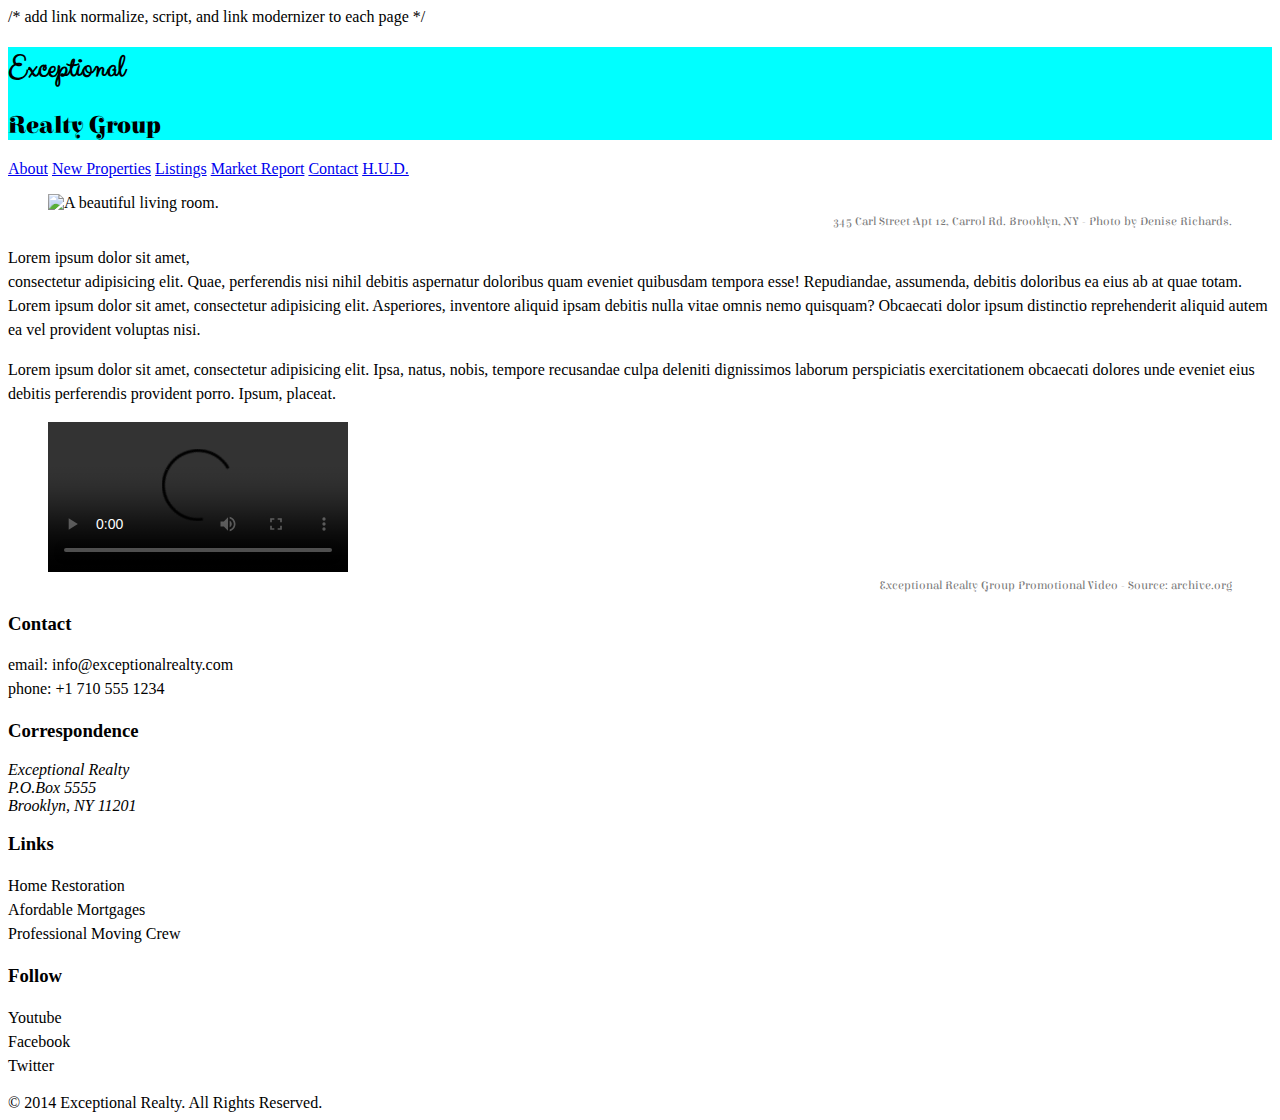
==== index.html @ 270bfee2 "Merge ca73d91925cd1fd7d4837739766447ae59db35ab into 5985847c44a2dfb3522a4ac59746d9cb58f616d8" ====
<!DOCTYPE html>
<html lang="en">
  <head>
    <meta charset="UTF-8">
    <title>Exceptional Realty Group - Luxury Homes - About</title>
    <link rel="stylesheet" href="http://cdnjs.cloudflare.com/ajax/libs/normalize/8.0.0/normalize.min.css">
    <link rel="stylesheet" href="css/style.css">
    <script src="http://cdnjs.cloudflare.com/ajax/libs/modernizr/2.8.3/modernizr.min.js"></script>
    /* add link normalize, script, and link modernizer to each page */
  </head>
  <body> 
    <header>
      <div id="logo">
        <!-- logo -->
        <h1>Exceptional</h1>
        <h2>Realty Group</h2>
      </div>
      <nav>
        <a href="index.html">About</a> <a href="new-properties.html">New Properties</a> <a href="real-estate-listings.html">Listings</a> <a href="market-report.html">Market Report</a> <a href="contact.html">Contact</a> <a href="http://hud.gov" target="_blank">H.U.D.</a>
      </nav>
    </header>
    
    <section id="featured-property">
      <figure>
        <img src="images/intro-pic.jpg" alt="A beautiful living room." title="Welcome to Exceptional Realty Group">
        <figcaption>345 Carl Street Apt 12, Carrol Rd. Brooklyn, NY - Photo by Denise Richards.</figcaption>
      </figure>

      <p>Lorem ipsum dolor sit amet,<br> consectetur adipisicing elit. Quae, perferendis nisi nihil debitis aspernatur doloribus quam eveniet quibusdam tempora esse! Repudiandae, assumenda, debitis doloribus ea eius ab at quae totam. Lorem ipsum dolor sit amet, consectetur adipisicing elit. Asperiores, inventore aliquid ipsam debitis nulla vitae omnis nemo quisquam? Obcaecati dolor ipsum distinctio reprehenderit aliquid autem ea vel provident voluptas nisi.</p>
      <p>Lorem ipsum dolor sit amet, consectetur adipisicing elit. Ipsa, natus, nobis, tempore recusandae culpa deleniti dignissimos laborum perspiciatis exercitationem obcaecati dolores unde eveniet eius debitis perferendis provident porro. Ipsum, placeat.</p>
    </section>

    <section id="promotional">
      <figure>
        <video controls>
          <source src="videos/real-estate.mp4" type="video/mp4"> 
          <source src="videos/real-estate.ogv" type="video/ogg">
          Your browser does not support HTML5 video. <a href="http://browsehappy.com" target="_blank">Please upgrade your browser</a>.
        </video>
        <figcaption>Exceptional Realty Group Promotional Video - Source: archive.org</figcaption>
      </figure>
    </section>

    <section id="details">
      <div>
        <h3>Contact</h3>
        <p>
          email: <a href="mailto:info@exceptionalrealty.com">info@exceptionalrealty.com</a><br>
          phone: +1 710 555 1234
        </p>
        <h3>Correspondence</h3>
        <address>
          Exceptional Realty<br>
          P.O.Box 5555<br>
          Brooklyn, NY 11201
        </address>
      </div>

      <div>
        <h3>Links</h3>
        <p>
          <a href="#" target="_blank">Home Restoration</a><br>
          <a href="#" target="_blank">Afordable Mortgages</a><br>
          <a href="#" target="_blank">Professional Moving Crew</a>
        </p>
      </div>

      <div>
        <h3>Follow</h3>
        <p>
          <a href="#" target="_blank">Youtube</a><br>
          <a href="#" target="_blank">Facebook</a><br>
          <a href="#" target="_blank">Twitter</a>
        </p>
      </div>
    </section>

    <footer>
      &copy; 2014 Exceptional Realty. All Rights Reserved.
    </footer>

  </body>
</html>
---- css/style.css ----
@import url('https://fonts.googleapis.com/css?family=Elsie+Swash+Caps:400,900');
@import url('https://fonts.googleapis.com/css?family=Clicker+Script');
/* import the fonts from website at top to apply to all the pages. */
/*
font-family: 'Clicker Script', cursive;
font-family: 'Elsie Swash Caps', cursive;
*/

/* This is a comment. single line or multyline*/
/* CSS Syntax:

selector { 
    property: value;
    property: value;
}

*/

/* Type selector*/

p { /* select all <p> elements (nothing in front = element) */
    font-size: 1em; /* 16px, ?pt, 100%, 1em */
    line-height: 1.5em;
}
figcaption {
    /* font-weight: normal;
    font-size: 0.75em;
    line-height: 1.5em;
    font-family: Georgia, "New Times Roman", serif; */
    font: normal 0.75em/1.5em 'Elsie Swash Caps', cursive; /* watch commas */
    color: #777;
    text-align: right;
}

/* Class Selctor: (applie to as many elements as you like and can be different elements - ie: ) in html class="selector1 another another-one") starts with '.' */

.milk-text { /* select elements with class="milk-text" */
    font: bold 2.6em 'Elsie Swash Caps', cursive;
    color: white;
    text-shadow: 0 2px 3px #000;
}
/* ID selector (apply to one UNIQUE element per page) starts with '#' */

#logo { /* select elements with id="logo" */
   background-color: aqua; 
}

/* Descendent Selector: selects descendents under a parent. Start with parent, then the descendent specific.  */

#logo h1 { /* selects all <h1> if inside the id="logo" */
    font-family: 'Clicker Script', cursive;
}
#logo h2 {
    font-family: 'Elsie Swash Caps', cursive;
}

/* Psuedo Class Selector: select an element in relationship to other elements or an event state. (In the following example - combining Psuedo Selector and Descendent Selector: descendent = #details a:link ; Psuedo = a:link) */

#details a:link, #details a:visited { /* descendent = #details a:link ; Psuedo = a:link */
    color: black;
    text-decoration: none;
}
#details a:hover {
    color: black;
    text-decoration: underline;
}
#details a:active {
    color: red;
}
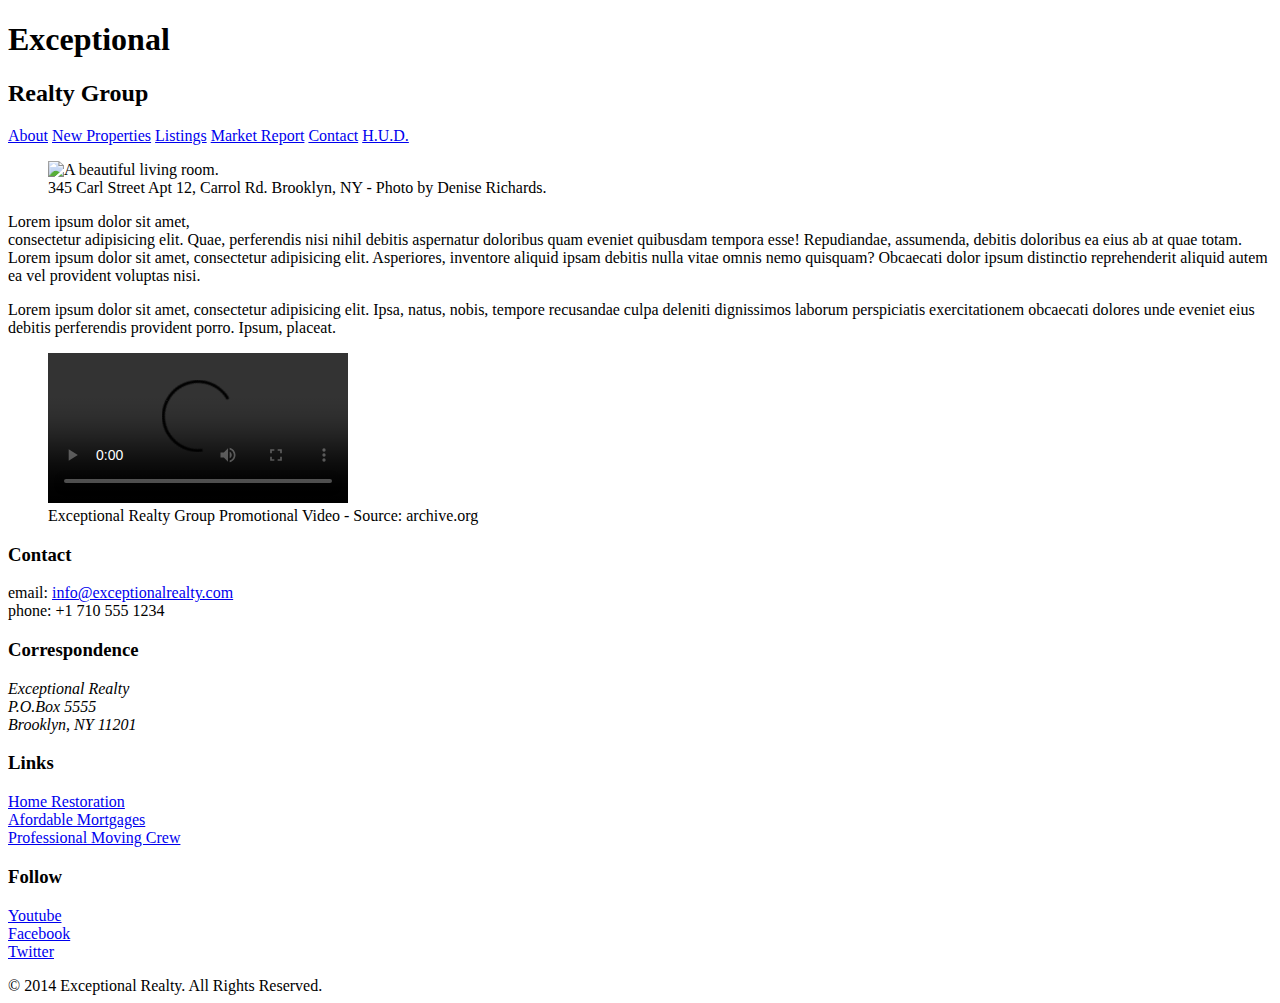
==== commit 74ef8386: "Merge 92d28a21a321f470b54cea79da33bd35d26d9d6f into 5985847c44a2dfb3522a4ac59746d9cb58f616d8" ====
--- a/index.html
+++ b/index.html
@@ -3,23 +3,19 @@
   <head>
     <meta charset="UTF-8">
     <title>Exceptional Realty Group - Luxury Homes - About</title>
-    <link rel="stylesheet" href="http://cdnjs.cloudflare.com/ajax/libs/normalize/8.0.0/normalize.min.css">
-    <link rel="stylesheet" href="css/style.css">
-    <script src="http://cdnjs.cloudflare.com/ajax/libs/modernizr/2.8.3/modernizr.min.js"></script>
-    /* add link normalize, script, and link modernizer to each page */
   </head>
-  <body> 
+  <body>
     <header>
       <div id="logo">
-        <!-- logo -->
         <h1>Exceptional</h1>
         <h2>Realty Group</h2>
       </div>
+
       <nav>
         <a href="index.html">About</a> <a href="new-properties.html">New Properties</a> <a href="real-estate-listings.html">Listings</a> <a href="market-report.html">Market Report</a> <a href="contact.html">Contact</a> <a href="http://hud.gov" target="_blank">H.U.D.</a>
       </nav>
     </header>
-    
+
     <section id="featured-property">
       <figure>
         <img src="images/intro-pic.jpg" alt="A beautiful living room." title="Welcome to Exceptional Realty Group">
@@ -33,7 +29,7 @@
     <section id="promotional">
       <figure>
         <video controls>
-          <source src="videos/real-estate.mp4" type="video/mp4"> 
+          <source src="videos/real-estate.mp4" type="video/mp4">
           <source src="videos/real-estate.ogv" type="video/ogg">
           Your browser does not support HTML5 video. <a href="http://browsehappy.com" target="_blank">Please upgrade your browser</a>.
         </video>
@@ -80,4 +76,4 @@
     </footer>
 
   </body>
-</html>+</html>
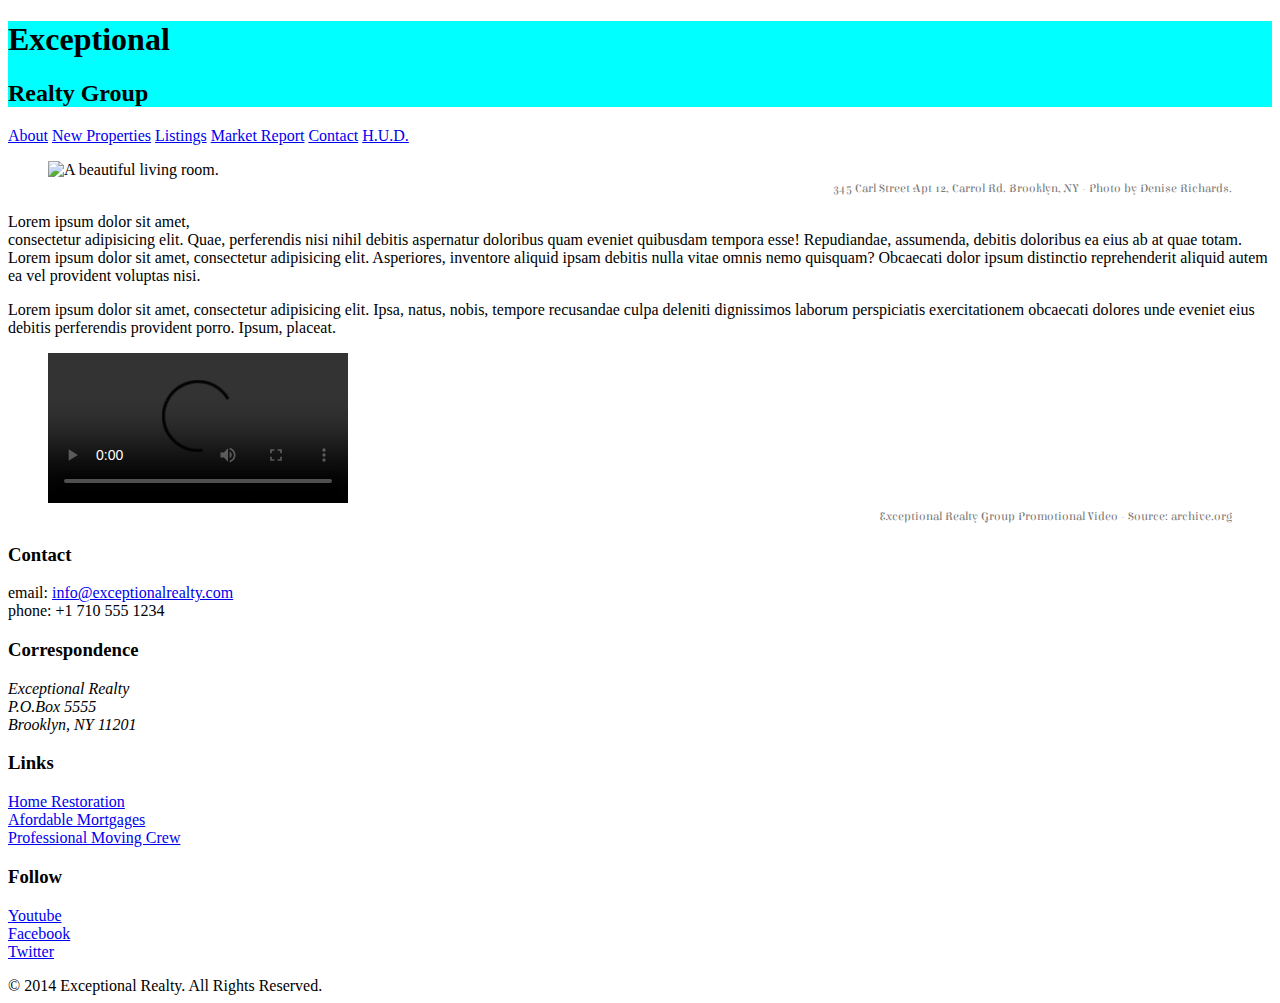
==== commit b2f40316: "add css style to all pages" ====
--- a/index.html
+++ b/index.html
@@ -3,14 +3,22 @@
   <head>
     <meta charset="UTF-8">
     <title>Exceptional Realty Group - Luxury Homes - About</title>
+    <link rel="stylesheet" href="http://https://cdnjs.cloudflare.com/ajax/libs/normalize/8.0.0/normalize.min.css">
+    <link rel="stylesheet" href="/css/style.css">
+    <script src="https://cdnjs.cloudflare.com/ajax/libs/modernizr/2.8.3/modernizr.min.js">
+    </script>
+
+
   </head>
   <body>
     <header>
+      <!-- logo -->
       <div id="logo">
+
+
         <h1>Exceptional</h1>
         <h2>Realty Group</h2>
       </div>
-
       <nav>
         <a href="index.html">About</a> <a href="new-properties.html">New Properties</a> <a href="real-estate-listings.html">Listings</a> <a href="market-report.html">Market Report</a> <a href="contact.html">Contact</a> <a href="http://hud.gov" target="_blank">H.U.D.</a>
       </nav>
--- a/css/style.css
+++ b/css/style.css
@@ -0,0 +1,72 @@
+@import url('https://fonts.googleapis.com/css?family=Elsie+Swash+Caps');
+@import url('https://fonts.googleapis.com/css?family=Clicker+Script')
+
+/* This is a
+ comment!  */
+
+/* CSS syntax:
+selector {
+  property: value;
+  property: value;
+}    */
+
+/*  Type selector */
+
+p { /* select all <p> */
+  font-size: 1em; /* 16 px, ?pt, 100%, 1em */
+  line-height: 1.5em;
+}
+
+figcaption {
+  /* font-weight: normal;
+  font-size: 0.1em;
+  line-height: 1.5em;
+  font-family: Georgia, "New Times Roman", serif;*/
+  font: normal 0.75em/1.5 'Elsie Swash Caps', cursive;
+  color: #777;
+  text-align: right;
+}
+
+
+/* Class selector  (applied to as many elements as you like) */
+
+
+
+.milk-text { /* select elements with a class="milk-text" */
+    font: bold 2.6em 'Elsie Swash Caps', cursive;
+    color: white;
+    text-shadow: 0 2px 3px #000;
+}
+
+/* ID selector (apply to one unique element per page) */
+
+#logo { /* select elements with id= "logo" */
+  background-color: aqua;
+}
+
+
+/* Descendent Selector */
+
+#logo h1 { /* select <h1> if inside the id="logo" */
+  font-family: 'Clicker script', cursive;
+}
+
+#logo h2 { /* select <h1> if inside the id="logo" */
+  font-family: 'Clicker script', cursive;
+}
+
+/* Pseudo Selector */
+
+#details a:link #details a:visited {
+  color: black;
+  text-decoration: none;
+}
+
+#details a:hover {
+  color: black;
+  text-decoration: underline;
+}
+
+#details a:active {
+  color: red;
+}
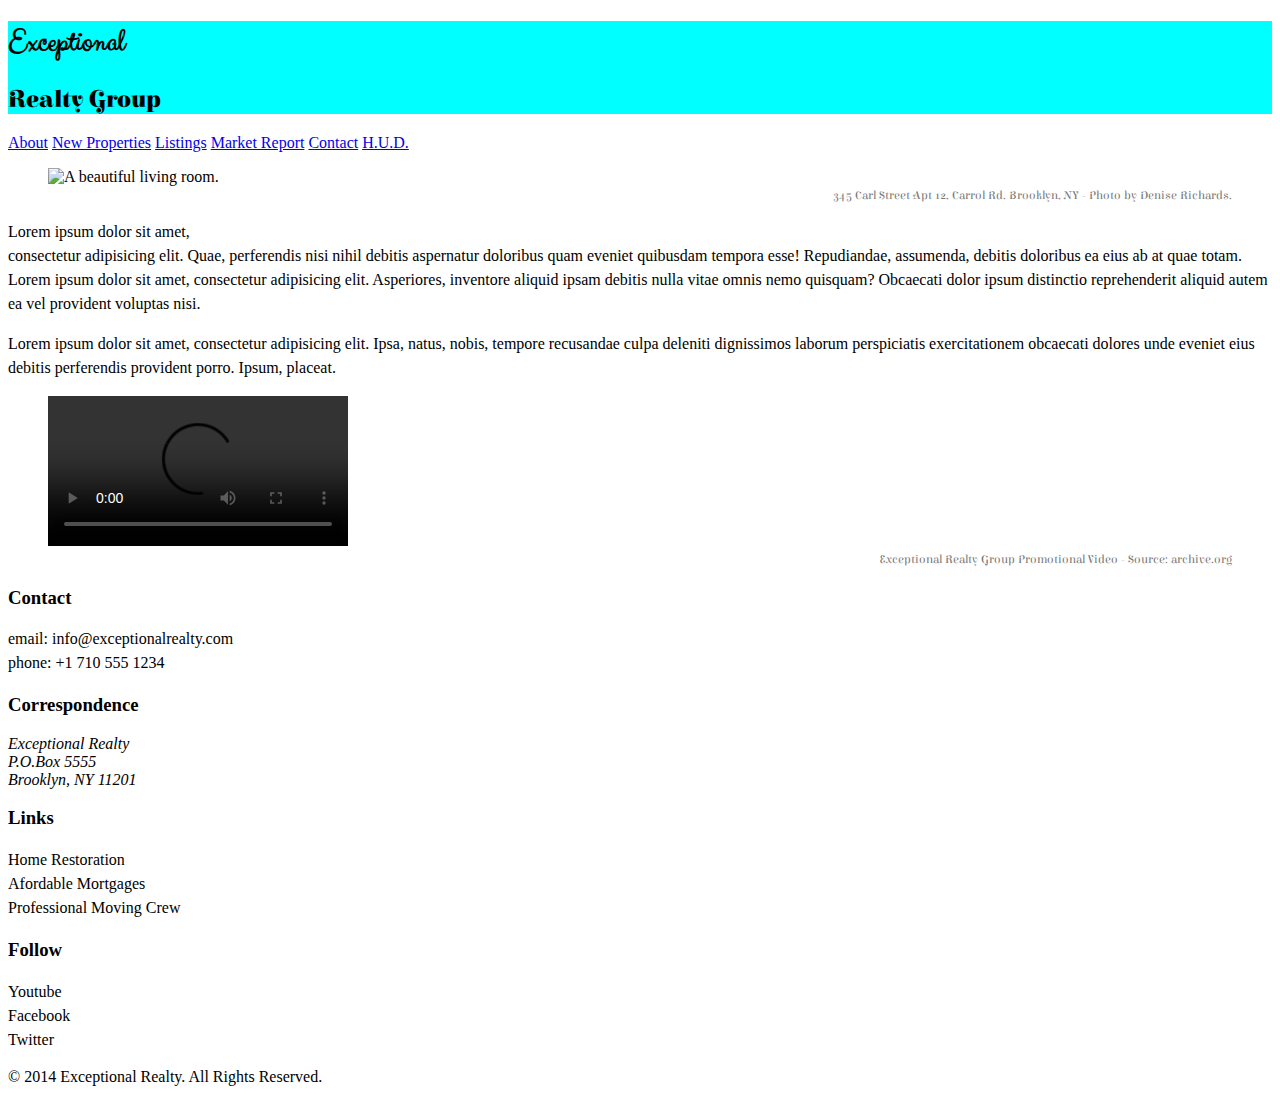
==== commit 7e82dbc4: "Done." ====
--- a/index.html
+++ b/index.html
@@ -3,22 +3,18 @@
   <head>
     <meta charset="UTF-8">
     <title>Exceptional Realty Group - Luxury Homes - About</title>
-    <link rel="stylesheet" href="http://https://cdnjs.cloudflare.com/ajax/libs/normalize/8.0.0/normalize.min.css">
-    <link rel="stylesheet" href="/css/style.css">
-    <script src="https://cdnjs.cloudflare.com/ajax/libs/modernizr/2.8.3/modernizr.min.js">
-    </script>
-
-
+    <link rel="stylesheet" href="css/style.css">
+    <link rel="stylesheet" href="https://cdnjs.cloudflare.com/ajax/libs/normalize/8.0.0/normalize.min.css">
+    <script src="https://cdnjs.cloudflare.com/ajax/libs/modernizr/2.8.3/modernizr.min.js"></script>
   </head>
   <body>
     <header>
-      <!-- logo -->
       <div id="logo">
+        <!-- logo -->
+        <h1>Exceptional</h1>
+        <h2>Realty Group</h2>  
+      </div>
 
-
-        <h1>Exceptional</h1>
-        <h2>Realty Group</h2>
-      </div>
       <nav>
         <a href="index.html">About</a> <a href="new-properties.html">New Properties</a> <a href="real-estate-listings.html">Listings</a> <a href="market-report.html">Market Report</a> <a href="contact.html">Contact</a> <a href="http://hud.gov" target="_blank">H.U.D.</a>
       </nav>
@@ -37,7 +33,7 @@
     <section id="promotional">
       <figure>
         <video controls>
-          <source src="videos/real-estate.mp4" type="video/mp4">
+          <source src="videos/real-estate.mp4" type="video/mp4"> 
           <source src="videos/real-estate.ogv" type="video/ogg">
           Your browser does not support HTML5 video. <a href="http://browsehappy.com" target="_blank">Please upgrade your browser</a>.
         </video>
@@ -84,4 +80,4 @@
     </footer>
 
   </body>
-</html>
+</html>--- a/css/style.css
+++ b/css/style.css
@@ -1,63 +1,39 @@
-@import url('https://fonts.googleapis.com/css?family=Elsie+Swash+Caps');
-@import url('https://fonts.googleapis.com/css?family=Clicker+Script')
+@import url('https://fonts.googleapis.com/css?family=Clicker+Script|Elsie+Swash+Caps');
 
-/* This is a
- comment!  */
-
-/* CSS syntax:
-selector {
-  property: value;
-  property: value;
-}    */
-
-/*  Type selector */
-
-p { /* select all <p> */
-  font-size: 1em; /* 16 px, ?pt, 100%, 1em */
+p {
+  font-size: 16px;
   line-height: 1.5em;
 }
 
 figcaption {
-  /* font-weight: normal;
-  font-size: 0.1em;
-  line-height: 1.5em;
-  font-family: Georgia, "New Times Roman", serif;*/
-  font: normal 0.75em/1.5 'Elsie Swash Caps', cursive;
+  /*font-weight: normal;*/
+  /*font-size: 0.75em;*/
+  /*line-height: 1.5em;*/
+  /*font-family: Georgia, "Times New Roman", serif;*/
+  font: normal 0.75em/1.5em 'Elsie Swash Caps', cursive;
   color: #777;
   text-align: right;
 }
 
-
-/* Class selector  (applied to as many elements as you like) */
-
-
-
-.milk-text { /* select elements with a class="milk-text" */
-    font: bold 2.6em 'Elsie Swash Caps', cursive;
-    color: white;
-    text-shadow: 0 2px 3px #000;
+.milk-text {
+  font: bold 2.6em 'Elsie Swash Caps', cursive;
+  color: white;
+  text-shadow: 0 2px 3px #000;
 }
 
-/* ID selector (apply to one unique element per page) */
-
-#logo { /* select elements with id= "logo" */
-  background-color: aqua;
+#logo {
+  background: aqua;
 }
 
-
-/* Descendent Selector */
-
-#logo h1 { /* select <h1> if inside the id="logo" */
-  font-family: 'Clicker script', cursive;
+#logo h1 {
+  font-family: 'Clicker Script', cursive;
 }
 
-#logo h2 { /* select <h1> if inside the id="logo" */
-  font-family: 'Clicker script', cursive;
+#logo h2 {
+  font-family: 'Elsie Swash Caps', cursive;
 }
 
-/* Pseudo Selector */
-
-#details a:link #details a:visited {
+#details a:link, #details a:visited {
   color: black;
   text-decoration: none;
 }
@@ -65,8 +41,4 @@
 #details a:hover {
   color: black;
   text-decoration: underline;
-}
-
-#details a:active {
-  color: red;
-}
+}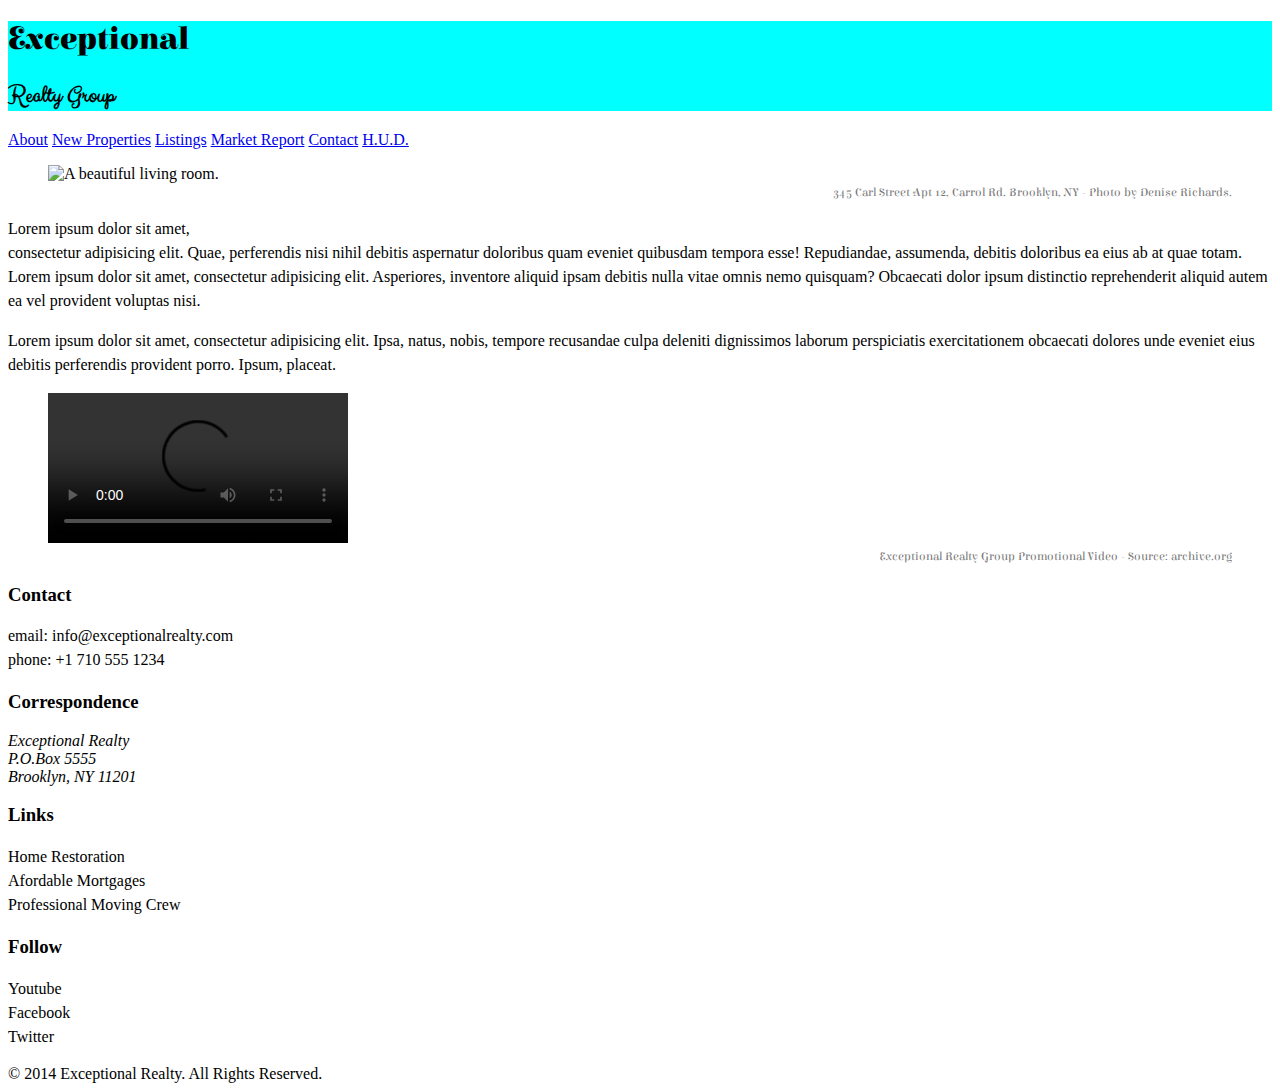
==== commit 83146ef2: "add styles" ====
--- a/index.html
+++ b/index.html
@@ -3,16 +3,16 @@
   <head>
     <meta charset="UTF-8">
     <title>Exceptional Realty Group - Luxury Homes - About</title>
+    <link rel="stylesheet" href="https://cdnjs.cloudflare.com/ajax/libs/normalize/8.0.0/normalize.min.css">
     <link rel="stylesheet" href="css/style.css">
-    <link rel="stylesheet" href="https://cdnjs.cloudflare.com/ajax/libs/normalize/8.0.0/normalize.min.css">
     <script src="https://cdnjs.cloudflare.com/ajax/libs/modernizr/2.8.3/modernizr.min.js"></script>
   </head>
   <body>
     <header>
+      <!-- logo -->
       <div id="logo">
-        <!-- logo -->
-        <h1>Exceptional</h1>
-        <h2>Realty Group</h2>  
+      <h1>Exceptional</h1>
+      <h2>Realty Group</h2>
       </div>
 
       <nav>
--- a/css/style.css
+++ b/css/style.css
@@ -1,36 +1,52 @@
-@import url('https://fonts.googleapis.com/css?family=Clicker+Script|Elsie+Swash+Caps');
+@import url('https://fonts.googleapis.com/css?family=Elsie+Swash+Caps:400,900');
+@import url('https://fonts.googleapis.com/css?family=Clicker+Script');
+
+/*font-family: 'Elsie Swash Caps', cursive;*/
+/*font-family: 'Clicker Script', cursive;*/
+
+/*This is a comment! */
+
+/*CSS Syntax
+
+selector {
+  property: value;
+  property: value;
+}
+
+*/
 
 p {
-  font-size: 16px;
+  font-size: 1em;
+  /*16/16 = 1em*/
   line-height: 1.5em;
 }
 
 figcaption {
-  /*font-weight: normal;*/
-  /*font-size: 0.75em;*/
-  /*line-height: 1.5em;*/
-  /*font-family: Georgia, "Times New Roman", serif;*/
+/*  font-weight: normal;
+  font-size: 0.75em;
+  line-height: 1.5em;
+  font-family: Georgia, "New Times Roman", serif;*/
   font: normal 0.75em/1.5em 'Elsie Swash Caps', cursive;
   color: #777;
   text-align: right;
 }
 
-.milk-text {
-  font: bold 2.6em 'Elsie Swash Caps', cursive;
-  color: white;
-  text-shadow: 0 2px 3px #000;
+.milk-text { 
+ font:bold 2.6em 'Elsie Swash Caps', cursive;
+ color: #fff;
+ text-shadow: 0 2px 3px #000;
 }
 
 #logo {
-  background: aqua;
+  background-color: aqua;
 }
 
 #logo h1 {
-  font-family: 'Clicker Script', cursive;
+  font-family: 'Elsie Swash Caps', cursive;
 }
 
 #logo h2 {
-  font-family: 'Elsie Swash Caps', cursive;
+  font-family: 'Clicker Script', cursive;
 }
 
 #details a:link, #details a:visited {
@@ -39,6 +55,11 @@
 }
 
 #details a:hover {
-  color: black;
-  text-decoration: underline;
-}+  color:black;
+  text-decoration: underline
+}
+
+#details a:active {
+  color:red;
+  text-decoration: underline
+}
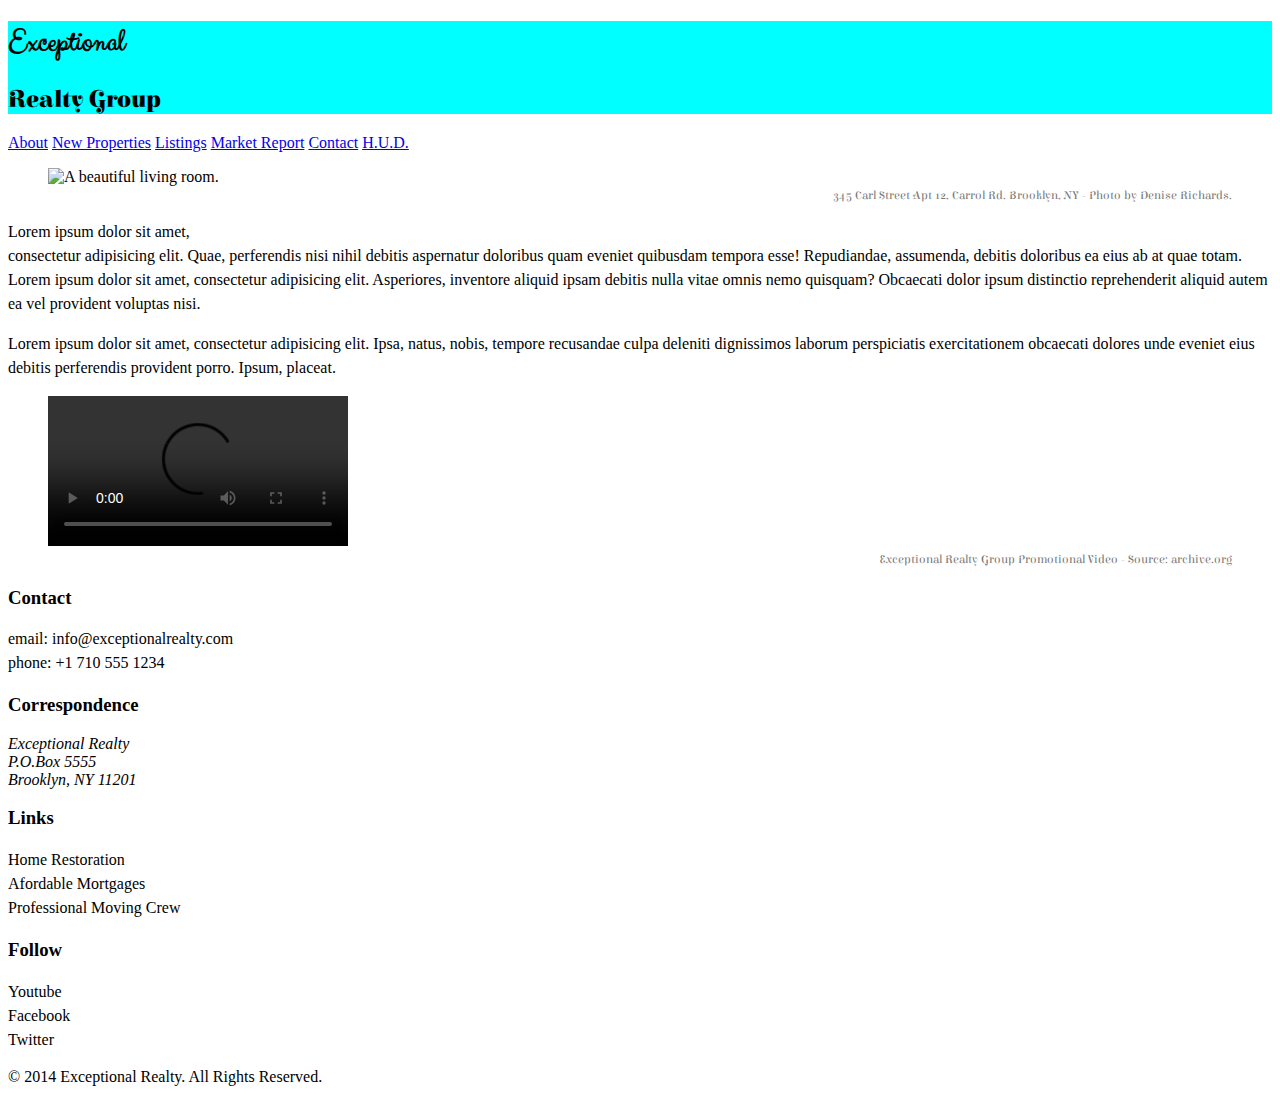
==== commit c746e51f: "add css style to all pages" ====
--- a/index.html
+++ b/index.html
@@ -1,83 +1,102 @@
 <!DOCTYPE html>
 <html lang="en">
-  <head>
-    <meta charset="UTF-8">
-    <title>Exceptional Realty Group - Luxury Homes - About</title>
-    <link rel="stylesheet" href="https://cdnjs.cloudflare.com/ajax/libs/normalize/8.0.0/normalize.min.css">
-    <link rel="stylesheet" href="css/style.css">
-    <script src="https://cdnjs.cloudflare.com/ajax/libs/modernizr/2.8.3/modernizr.min.js"></script>
-  </head>
-  <body>
-    <header>
-      <!-- logo -->
-      <div id="logo">
+
+<head>
+  <meta charset="UTF-8">
+  <title>Exceptional Realty Group - Luxury Homes - About</title>
+  <link rel="stylesheet" href="https://cdnjs.cloudflare.com/ajax/libs/normalize/8.0.0/normalize.min.css">
+  <link rel="stylesheet" href="css/style.css">
+  <script src="https://cdnjs.cloudflare.com/ajax/libs/modernizr/2.8.3/modernizr.min.js"></script>
+
+</head>
+
+<body>
+  <header>
+    <div id="logo">
       <h1>Exceptional</h1>
       <h2>Realty Group</h2>
-      </div>
+    </div>
+    <nav>
+      <a href="index.html">About</a>
+      <a href="new-properties.html">New Properties</a>
+      <a href="real-estate-listings.html">Listings</a>
+      <a href="market-report.html">Market Report</a>
+      <a href="contact.html">Contact</a>
+      <a href="http://hud.gov" target="_blank">H.U.D.</a>
+    </nav>
+  </header>
 
-      <nav>
-        <a href="index.html">About</a> <a href="new-properties.html">New Properties</a> <a href="real-estate-listings.html">Listings</a> <a href="market-report.html">Market Report</a> <a href="contact.html">Contact</a> <a href="http://hud.gov" target="_blank">H.U.D.</a>
-      </nav>
-    </header>
+  <section id="featured-property">
+    <figure>
+      <img src="images/intro-pic.jpg" alt="A beautiful living room." title="Welcome to Exceptional Realty Group">
+      <figcaption>345 Carl Street Apt 12, Carrol Rd. Brooklyn, NY - Photo by Denise Richards.</figcaption>
+    </figure>
 
-    <section id="featured-property">
-      <figure>
-        <img src="images/intro-pic.jpg" alt="A beautiful living room." title="Welcome to Exceptional Realty Group">
-        <figcaption>345 Carl Street Apt 12, Carrol Rd. Brooklyn, NY - Photo by Denise Richards.</figcaption>
-      </figure>
+    <p>Lorem ipsum dolor sit amet,
+      <br> consectetur adipisicing elit. Quae, perferendis nisi nihil debitis aspernatur doloribus quam eveniet quibusdam tempora
+      esse! Repudiandae, assumenda, debitis doloribus ea eius ab at quae totam. Lorem ipsum dolor sit amet, consectetur adipisicing
+      elit. Asperiores, inventore aliquid ipsam debitis nulla vitae omnis nemo quisquam? Obcaecati dolor ipsum distinctio
+      reprehenderit aliquid autem ea vel provident voluptas nisi.</p>
+    <p>Lorem ipsum dolor sit amet, consectetur adipisicing elit. Ipsa, natus, nobis, tempore recusandae culpa deleniti dignissimos
+      laborum perspiciatis exercitationem obcaecati dolores unde eveniet eius debitis perferendis provident porro. Ipsum,
+      placeat.
+    </p>
+  </section>
 
-      <p>Lorem ipsum dolor sit amet,<br> consectetur adipisicing elit. Quae, perferendis nisi nihil debitis aspernatur doloribus quam eveniet quibusdam tempora esse! Repudiandae, assumenda, debitis doloribus ea eius ab at quae totam. Lorem ipsum dolor sit amet, consectetur adipisicing elit. Asperiores, inventore aliquid ipsam debitis nulla vitae omnis nemo quisquam? Obcaecati dolor ipsum distinctio reprehenderit aliquid autem ea vel provident voluptas nisi.</p>
-      <p>Lorem ipsum dolor sit amet, consectetur adipisicing elit. Ipsa, natus, nobis, tempore recusandae culpa deleniti dignissimos laborum perspiciatis exercitationem obcaecati dolores unde eveniet eius debitis perferendis provident porro. Ipsum, placeat.</p>
-    </section>
+  <section id="promotional">
+    <figure>
+      <video controls>
+        <source src="videos/real-estate.mp4" type="video/mp4">
+        <source src="videos/real-estate.ogv" type="video/ogg"> Your browser does not support HTML5 video.
+        <a href="http://browsehappy.com" target="_blank">Please upgrade your browser</a>.
+      </video>
+      <figcaption>Exceptional Realty Group Promotional Video - Source: archive.org</figcaption>
+    </figure>
+  </section>
 
-    <section id="promotional">
-      <figure>
-        <video controls>
-          <source src="videos/real-estate.mp4" type="video/mp4"> 
-          <source src="videos/real-estate.ogv" type="video/ogg">
-          Your browser does not support HTML5 video. <a href="http://browsehappy.com" target="_blank">Please upgrade your browser</a>.
-        </video>
-        <figcaption>Exceptional Realty Group Promotional Video - Source: archive.org</figcaption>
-      </figure>
-    </section>
+  <section id="details">
+    <div>
+      <h3>Contact</h3>
+      <p>
+        email:
+        <a href="mailto:info@exceptionalrealty.com">info@exceptionalrealty.com</a>
+        <br> phone: +1 710 555 1234
+      </p>
+      <h3>Correspondence</h3>
+      <address>
+        Exceptional Realty
+        <br> P.O.Box 5555
+        <br> Brooklyn, NY 11201
+      </address>
+    </div>
 
-    <section id="details">
-      <div>
-        <h3>Contact</h3>
-        <p>
-          email: <a href="mailto:info@exceptionalrealty.com">info@exceptionalrealty.com</a><br>
-          phone: +1 710 555 1234
-        </p>
-        <h3>Correspondence</h3>
-        <address>
-          Exceptional Realty<br>
-          P.O.Box 5555<br>
-          Brooklyn, NY 11201
-        </address>
-      </div>
+    <div>
+      <h3>Links</h3>
+      <p>
+        <a href="#" target="_blank">Home Restoration</a>
+        <br>
+        <a href="#" target="_blank">Afordable Mortgages</a>
+        <br>
+        <a href="#" target="_blank">Professional Moving Crew</a>
+      </p>
+    </div>
 
-      <div>
-        <h3>Links</h3>
-        <p>
-          <a href="#" target="_blank">Home Restoration</a><br>
-          <a href="#" target="_blank">Afordable Mortgages</a><br>
-          <a href="#" target="_blank">Professional Moving Crew</a>
-        </p>
-      </div>
+    <div>
+      <h3>Follow</h3>
+      <p>
+        <a href="#" target="_blank">Youtube</a>
+        <br>
+        <a href="#" target="_blank">Facebook</a>
+        <br>
+        <a href="#" target="_blank">Twitter</a>
+      </p>
+    </div>
+  </section>
 
-      <div>
-        <h3>Follow</h3>
-        <p>
-          <a href="#" target="_blank">Youtube</a><br>
-          <a href="#" target="_blank">Facebook</a><br>
-          <a href="#" target="_blank">Twitter</a>
-        </p>
-      </div>
-    </section>
+  <footer>
+    &copy; 2014 Exceptional Realty. All Rights Reserved.
+  </footer>
 
-    <footer>
-      &copy; 2014 Exceptional Realty. All Rights Reserved.
-    </footer>
+</body>
 
-  </body>
 </html>--- a/css/style.css
+++ b/css/style.css
@@ -1,65 +1,69 @@
-@import url('https://fonts.googleapis.com/css?family=Elsie+Swash+Caps:400,900');
+@import url('https://fonts.googleapis.com/css?family=Elsie+Swash+Caps');
 @import url('https://fonts.googleapis.com/css?family=Clicker+Script');
 
-/*font-family: 'Elsie Swash Caps', cursive;*/
-/*font-family: 'Clicker Script', cursive;*/
+/* This 
+is 
+a comment! */
 
-/*This is a comment! */
+/* CSS Syntax:
+selector {
+    property: value;
+    property: value;
+}
+*/
 
-/*CSS Syntax
-
-selector {
-  property: value;
-  property: value;
+/* Type selector */
+p{ /* select all <p> */
+    font-size: 1em; /* 16px, ?pt, 100%, 1em */
+    line-height: 1.5em;
 }
 
-*/
-
-p {
-  font-size: 1em;
-  /*16/16 = 1em*/
-  line-height: 1.5em;
+figcaption{
+    /* font-weight: normal;
+    font-size: 0.75em;
+    line-height: 1.5em;
+    font-family: Georgia, "New Times Roman", serif; */
+    font: normal 0.75em/1.5em 'Elsie Swash Caps', cursive;
+    color: #777;
+    text-align: right;
 }
 
-figcaption {
-/*  font-weight: normal;
-  font-size: 0.75em;
-  line-height: 1.5em;
-  font-family: Georgia, "New Times Roman", serif;*/
-  font: normal 0.75em/1.5em 'Elsie Swash Caps', cursive;
-  color: #777;
-  text-align: right;
-}
+/* Class selector (applied to as many elements as you like) */
 
-.milk-text { 
- font:bold 2.6em 'Elsie Swash Caps', cursive;
- color: #fff;
+.milk-text{ /*select elements with a class attribute milk-text */
+ font: bold 2.6em 'Elsie Swash Caps', cursive;
+ color: white;
  text-shadow: 0 2px 3px #000;
 }
 
-#logo {
-  background-color: aqua;
+/* ID selector (applied to one unique element per page) */
+#logo{ /* select elements with the id="logo"*/
+    background: aqua;
 }
 
-#logo h1 {
-  font-family: 'Elsie Swash Caps', cursive;
-}
+/* Descendent selector */
 
-#logo h2 {
-  font-family: 'Clicker Script', cursive;
-}
+ #logo h1 { /* selects <h1> if inside id="logo" */
+    font-family: 'Clicker Script', cursive;
+ }
 
-#details a:link, #details a:visited {
-  color: black;
-  text-decoration: none;
-}
+ #logo h2{
+     font-family: 'Elsie Swash Caps', cursive;
+ }
 
-#details a:hover {
-  color:black;
-  text-decoration: underline
-}
+ /* Pseudo selector */
 
-#details a:active {
-  color:red;
-  text-decoration: underline
-}
+ #details a:link, #details a:visited {
+     color: black;
+     text-decoration: none;
+ }
+
+ #details a:hover {
+     color: black;
+     text-decoration: underline;
+
+ }
+
+ #details a:active {
+     color: red;
+ }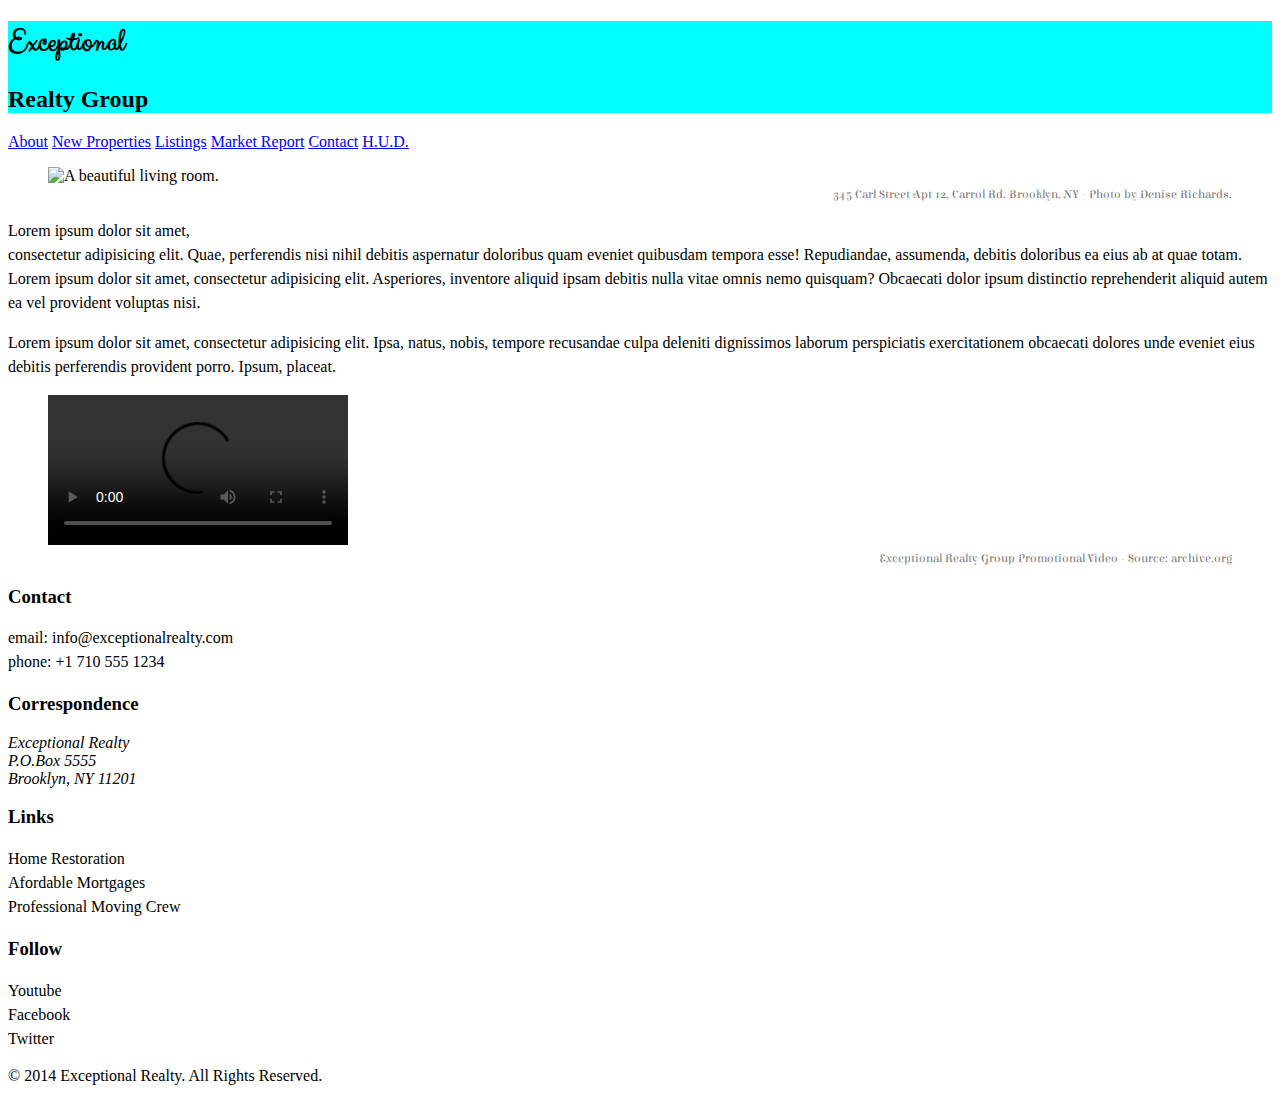
==== commit 8feed83b: "Done." ====
--- a/index.html
+++ b/index.html
@@ -1,102 +1,85 @@
 <!DOCTYPE html>
 <html lang="en">
+  <head>
+    <meta charset="UTF-8">
+    <title>Exceptional Realty Group - Luxury Homes - About</title>
+    <link rel="stylesheet" href="https://cdnjs.cloudflare.com/ajax/libs/normalize/8.0.0/normalize.min.css" />
+    <link rel="stylesheet" href="css/style.css">
+    <script src="https://cdnjs.cloudflare.com/ajax/libs/modernizr/2.8.3/modernizr.min.js"></script>
+  </head>
+  <body>
+    <header>
 
-<head>
-  <meta charset="UTF-8">
-  <title>Exceptional Realty Group - Luxury Homes - About</title>
-  <link rel="stylesheet" href="https://cdnjs.cloudflare.com/ajax/libs/normalize/8.0.0/normalize.min.css">
-  <link rel="stylesheet" href="css/style.css">
-  <script src="https://cdnjs.cloudflare.com/ajax/libs/modernizr/2.8.3/modernizr.min.js"></script>
+      <!-- logo -->
+      <div id="logo">
+          <h1>Exceptional</h1>
+          <h2>Realty Group</h2>
+      </div>
+      
 
-</head>
+      <nav>
+        <a href="index.html">About</a> <a href="new-properties.html">New Properties</a> <a href="real-estate-listings.html">Listings</a> <a href="market-report.html">Market Report</a> <a href="contact.html">Contact</a> <a href="http://hud.gov" target="_blank">H.U.D.</a>
+      </nav>
+    </header>
 
-<body>
-  <header>
-    <div id="logo">
-      <h1>Exceptional</h1>
-      <h2>Realty Group</h2>
-    </div>
-    <nav>
-      <a href="index.html">About</a>
-      <a href="new-properties.html">New Properties</a>
-      <a href="real-estate-listings.html">Listings</a>
-      <a href="market-report.html">Market Report</a>
-      <a href="contact.html">Contact</a>
-      <a href="http://hud.gov" target="_blank">H.U.D.</a>
-    </nav>
-  </header>
+    <section id="featured-property">
+      <figure>
+        <img src="images/intro-pic.jpg" alt="A beautiful living room." title="Welcome to Exceptional Realty Group">
+        <figcaption>345 Carl Street Apt 12, Carrol Rd. Brooklyn, NY - Photo by Denise Richards.</figcaption>
+      </figure>
 
-  <section id="featured-property">
-    <figure>
-      <img src="images/intro-pic.jpg" alt="A beautiful living room." title="Welcome to Exceptional Realty Group">
-      <figcaption>345 Carl Street Apt 12, Carrol Rd. Brooklyn, NY - Photo by Denise Richards.</figcaption>
-    </figure>
+      <p>Lorem ipsum dolor sit amet,<br> consectetur adipisicing elit. Quae, perferendis nisi nihil debitis aspernatur doloribus quam eveniet quibusdam tempora esse! Repudiandae, assumenda, debitis doloribus ea eius ab at quae totam. Lorem ipsum dolor sit amet, consectetur adipisicing elit. Asperiores, inventore aliquid ipsam debitis nulla vitae omnis nemo quisquam? Obcaecati dolor ipsum distinctio reprehenderit aliquid autem ea vel provident voluptas nisi.</p>
+      <p>Lorem ipsum dolor sit amet, consectetur adipisicing elit. Ipsa, natus, nobis, tempore recusandae culpa deleniti dignissimos laborum perspiciatis exercitationem obcaecati dolores unde eveniet eius debitis perferendis provident porro. Ipsum, placeat.</p>
+    </section>
 
-    <p>Lorem ipsum dolor sit amet,
-      <br> consectetur adipisicing elit. Quae, perferendis nisi nihil debitis aspernatur doloribus quam eveniet quibusdam tempora
-      esse! Repudiandae, assumenda, debitis doloribus ea eius ab at quae totam. Lorem ipsum dolor sit amet, consectetur adipisicing
-      elit. Asperiores, inventore aliquid ipsam debitis nulla vitae omnis nemo quisquam? Obcaecati dolor ipsum distinctio
-      reprehenderit aliquid autem ea vel provident voluptas nisi.</p>
-    <p>Lorem ipsum dolor sit amet, consectetur adipisicing elit. Ipsa, natus, nobis, tempore recusandae culpa deleniti dignissimos
-      laborum perspiciatis exercitationem obcaecati dolores unde eveniet eius debitis perferendis provident porro. Ipsum,
-      placeat.
-    </p>
-  </section>
+    <section id="promotional">
+      <figure>
+        <video controls>
+          <source src="videos/real-estate.mp4" type="video/mp4"> 
+          <source src="videos/real-estate.ogv" type="video/ogg">
+          Your browser does not support HTML5 video. <a href="http://browsehappy.com" target="_blank">Please upgrade your browser</a>.
+        </video>
+        <figcaption>Exceptional Realty Group Promotional Video - Source: archive.org</figcaption>
+      </figure>
+    </section>
 
-  <section id="promotional">
-    <figure>
-      <video controls>
-        <source src="videos/real-estate.mp4" type="video/mp4">
-        <source src="videos/real-estate.ogv" type="video/ogg"> Your browser does not support HTML5 video.
-        <a href="http://browsehappy.com" target="_blank">Please upgrade your browser</a>.
-      </video>
-      <figcaption>Exceptional Realty Group Promotional Video - Source: archive.org</figcaption>
-    </figure>
-  </section>
+    <section id="details">
+      <div>
+        <h3>Contact</h3>
+        <p>
+          email: <a href="mailto:info@exceptionalrealty.com">info@exceptionalrealty.com</a><br>
+          phone: +1 710 555 1234
+        </p>
+        <h3>Correspondence</h3>
+        <address>
+          Exceptional Realty<br>
+          P.O.Box 5555<br>
+          Brooklyn, NY 11201
+        </address>
+      </div>
 
-  <section id="details">
-    <div>
-      <h3>Contact</h3>
-      <p>
-        email:
-        <a href="mailto:info@exceptionalrealty.com">info@exceptionalrealty.com</a>
-        <br> phone: +1 710 555 1234
-      </p>
-      <h3>Correspondence</h3>
-      <address>
-        Exceptional Realty
-        <br> P.O.Box 5555
-        <br> Brooklyn, NY 11201
-      </address>
-    </div>
+      <div>
+        <h3>Links</h3>
+        <p>
+          <a href="#" target="_blank">Home Restoration</a><br>
+          <a href="#" target="_blank">Afordable Mortgages</a><br>
+          <a href="#" target="_blank">Professional Moving Crew</a>
+        </p>
+      </div>
 
-    <div>
-      <h3>Links</h3>
-      <p>
-        <a href="#" target="_blank">Home Restoration</a>
-        <br>
-        <a href="#" target="_blank">Afordable Mortgages</a>
-        <br>
-        <a href="#" target="_blank">Professional Moving Crew</a>
-      </p>
-    </div>
+      <div>
+        <h3>Follow</h3>
+        <p>
+          <a href="#" target="_blank">Youtube</a><br>
+          <a href="#" target="_blank">Facebook</a><br>
+          <a href="#" target="_blank">Twitter</a>
+        </p>
+      </div>
+    </section>
 
-    <div>
-      <h3>Follow</h3>
-      <p>
-        <a href="#" target="_blank">Youtube</a>
-        <br>
-        <a href="#" target="_blank">Facebook</a>
-        <br>
-        <a href="#" target="_blank">Twitter</a>
-      </p>
-    </div>
-  </section>
+    <footer>
+      &copy; 2014 Exceptional Realty. All Rights Reserved.
+    </footer>
 
-  <footer>
-    &copy; 2014 Exceptional Realty. All Rights Reserved.
-  </footer>
-
-</body>
-
+  </body>
 </html>--- a/css/style.css
+++ b/css/style.css
@@ -1,69 +1,51 @@
-@import url('https://fonts.googleapis.com/css?family=Elsie+Swash+Caps');
-@import url('https://fonts.googleapis.com/css?family=Clicker+Script');
 
-/* This 
-is 
-a comment! */
+@import url('https://fonts.googleapis.com/css?family=Clicker+Script|Elsie+Swash+Caps');
 
-/* CSS Syntax:
-selector {
-    property: value;
-    property: value;
-}
-*/
 
-/* Type selector */
-p{ /* select all <p> */
-    font-size: 1em; /* 16px, ?pt, 100%, 1em */
+/* This is a comment  */
+
+/* CSS Syntax */
+
+p {
+    font-size: 16px;
     line-height: 1.5em;
 }
 
-figcaption{
-    /* font-weight: normal;
+figcaption {
+    font-weight: normal;
     font-size: 0.75em;
     line-height: 1.5em;
-    font-family: Georgia, "New Times Roman", serif; */
-    font: normal 0.75em/1.5em 'Elsie Swash Caps', cursive;
+    font-family:'Elsie Swash Caps', cursive;
     color: #777;
     text-align: right;
+
 }
 
-/* Class selector (applied to as many elements as you like) */
-
-.milk-text{ /*select elements with a class attribute milk-text */
- font: bold 2.6em 'Elsie Swash Caps', cursive;
- color: white;
- text-shadow: 0 2px 3px #000;
+.milk-text {
+    font: bold 2.6em 'Elsie Swash Caps', cursive;
+    color: white;
+    text-shadow: 0 2px 3px #000;
 }
 
-/* ID selector (applied to one unique element per page) */
-#logo{ /* select elements with the id="logo"*/
+#logo {
     background: aqua;
 }
 
-/* Descendent selector */
+#logo h1 {
+    font-family: 'Clicker Script', cursive;
+}
 
- #logo h1 { /* selects <h1> if inside id="logo" */
-    font-family: 'Clicker Script', cursive;
- }
+#details a:link, #details a:visited{
+    color: black;
+    text-decoration: none;
+}
 
- #logo h2{
-     font-family: 'Elsie Swash Caps', cursive;
- }
+#details a:hover {
+    color: black;
+    text-decoration: underline;
 
- /* Pseudo selector */
+}
 
- #details a:link, #details a:visited {
-     color: black;
-     text-decoration: none;
- }
-
- #details a:hover {
-     color: black;
-     text-decoration: underline;
-
- }
-
- #details a:active {
-     color: red;
- }+#details a:active {
+    color: red;
+}